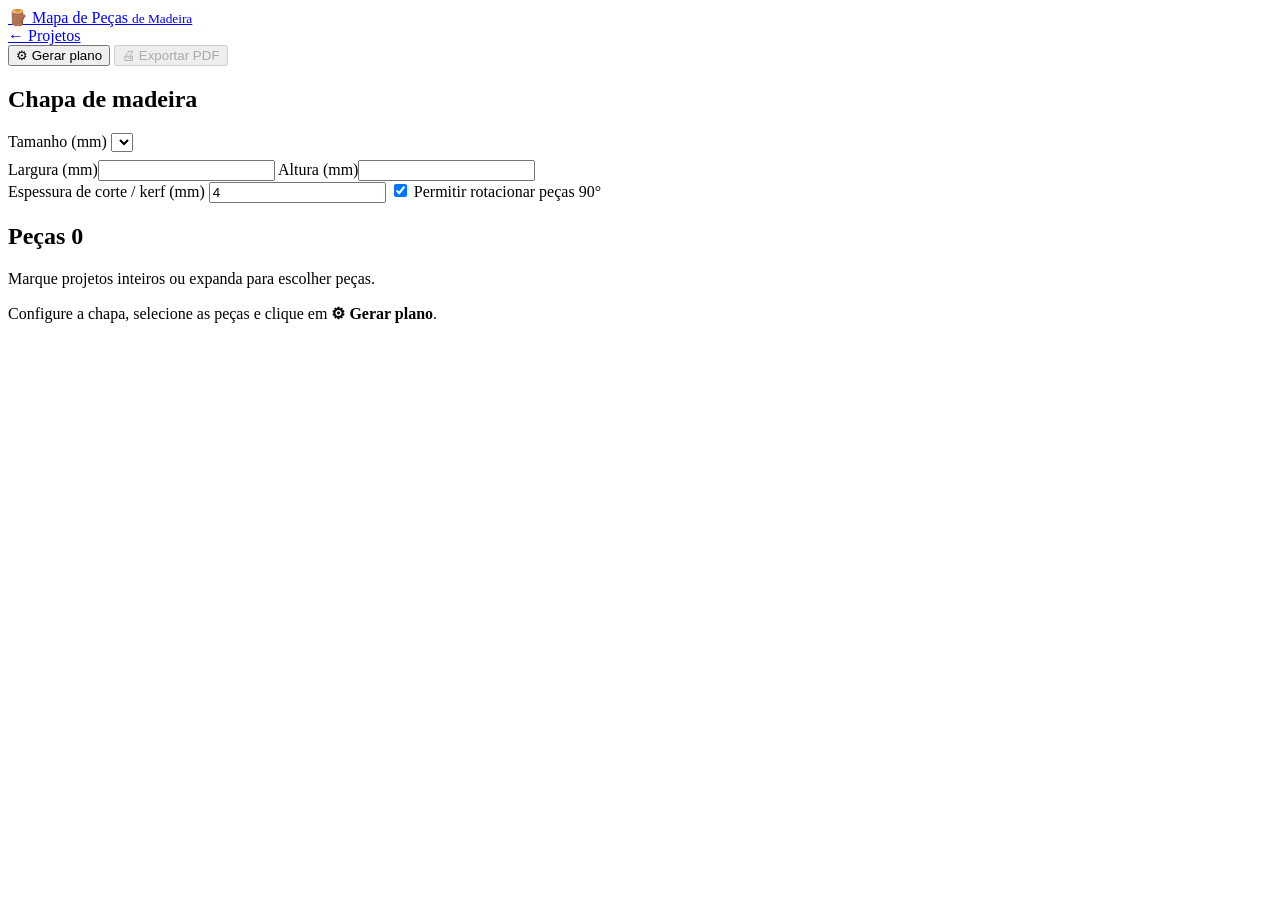
==== src/cutplan.html @ 1746539a "Persistência multi-projeto, plano de corte e melhorias de UX - Backend Node (sem deps) servindo o ap" ====
<!DOCTYPE html>
<html lang="pt-BR">
<head>
  <meta charset="UTF-8" />
  <meta name="viewport" content="width=device-width, initial-scale=1.0" />
  <title>Plano de corte — Mapa de Peças de Madeira</title>
  <link rel="stylesheet" href="/style.css" />
</head>
<body class="cut-page">
  <header class="topbar">
    <a class="brand brand-link" href="/" title="Voltar aos projetos">
      <span class="logo">🪵</span>
      <span>Mapa de Peças <small>de Madeira</small></span>
    </a>
    <div class="toolbar">
      <a class="btn" href="/">← Projetos</a>
      <div class="spacer"></div>
      <button class="btn" id="btnGenerate">⚙ Gerar plano</button>
      <button class="btn" id="btnExportPdf" disabled title="Gere o plano primeiro">🖨 Exportar PDF</button>
    </div>
  </header>

  <main class="cut-layout">
    <!-- Configuração + seleção -->
    <aside class="cut-config">
      <div class="panel">
        <h2>Chapa de madeira</h2>
        <label class="cfg-label">Tamanho (mm)
          <select id="sheetPreset"></select>
        </label>
        <div class="field-grid" style="margin-top:8px;">
          <label>Largura (mm)<input type="number" id="sheetW" min="1" step="1" /></label>
          <label>Altura (mm)<input type="number" id="sheetH" min="1" step="1" /></label>
        </div>
        <label class="cfg-label" style="margin-top:10px;">Espessura de corte / kerf (mm)
          <input type="number" id="kerf" min="0" step="0.5" value="4" />
        </label>
        <label class="manual-toggle" style="margin-top:12px;">
          <input type="checkbox" id="allowRotate" checked /> Permitir rotacionar peças 90°
        </label>
      </div>

      <div class="panel grow">
        <h2>Peças <span id="selCount" class="badge">0</span></h2>
        <p class="hint" style="margin-top:0;">Marque projetos inteiros ou expanda para escolher peças.</p>
        <div id="projTree" class="proj-tree"></div>
      </div>
    </aside>

    <!-- Relatório -->
    <section class="cut-preview">
      <div id="report" class="report">
        <div class="report-empty">
          Configure a chapa, selecione as peças e clique em <strong>⚙ Gerar plano</strong>.
        </div>
      </div>
    </section>
  </main>

  <script src="/cutplan.js"></script>
</body>
</html>
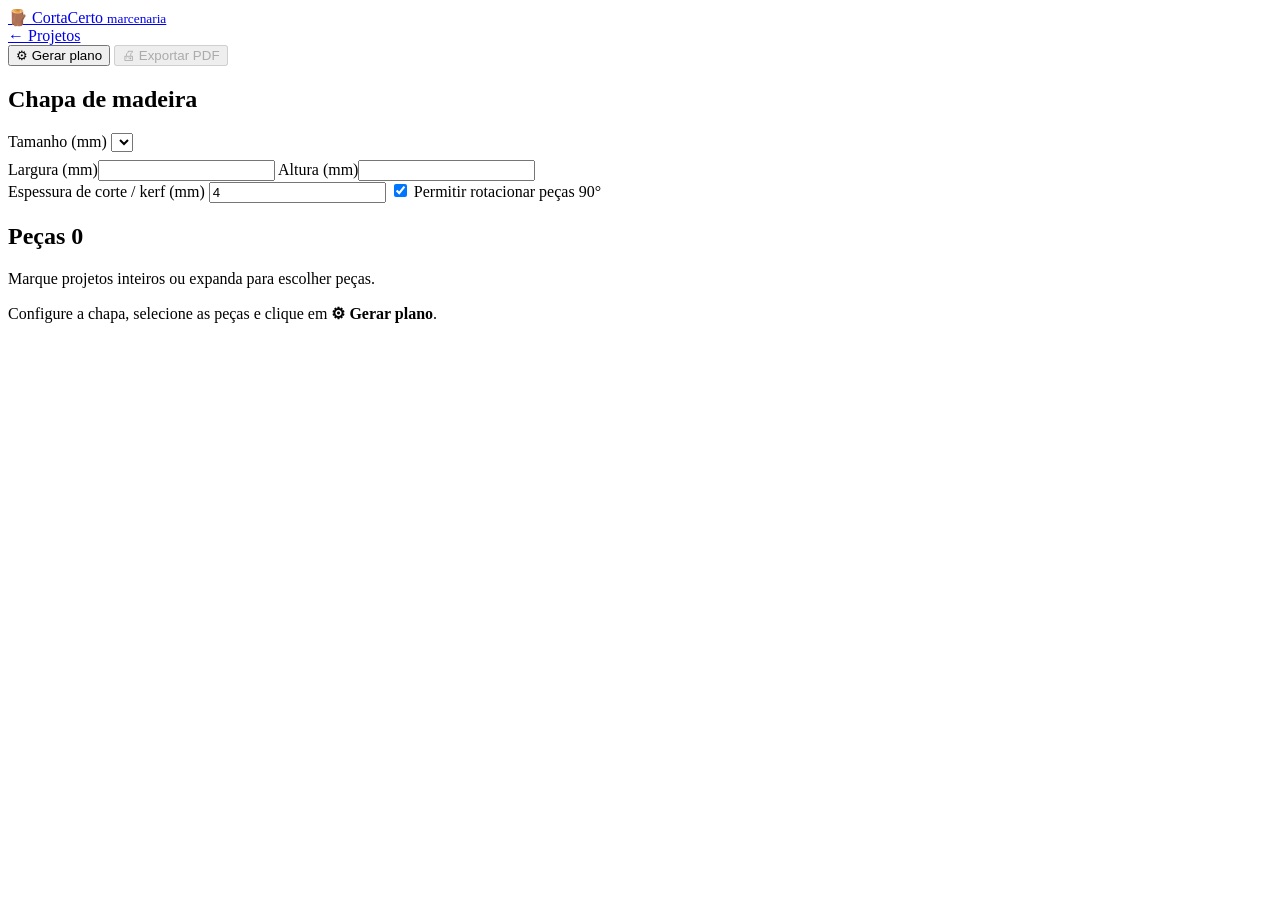
==== commit 3b30eba5: "Renomeia o app para CortaCerto e reescreve o README - Aplica a marca CortaCerto no cabeçalho, título" ====
--- a/src/cutplan.html
+++ b/src/cutplan.html
@@ -3,14 +3,14 @@
 <head>
   <meta charset="UTF-8" />
   <meta name="viewport" content="width=device-width, initial-scale=1.0" />
-  <title>Plano de corte — Mapa de Peças de Madeira</title>
+  <title>Plano de corte — CortaCerto</title>
   <link rel="stylesheet" href="/style.css" />
 </head>
 <body class="cut-page">
   <header class="topbar">
     <a class="brand brand-link" href="/" title="Voltar aos projetos">
       <span class="logo">🪵</span>
-      <span>Mapa de Peças <small>de Madeira</small></span>
+      <span>CortaCerto <small>marcenaria</small></span>
     </a>
     <div class="toolbar">
       <a class="btn" href="/">← Projetos</a>
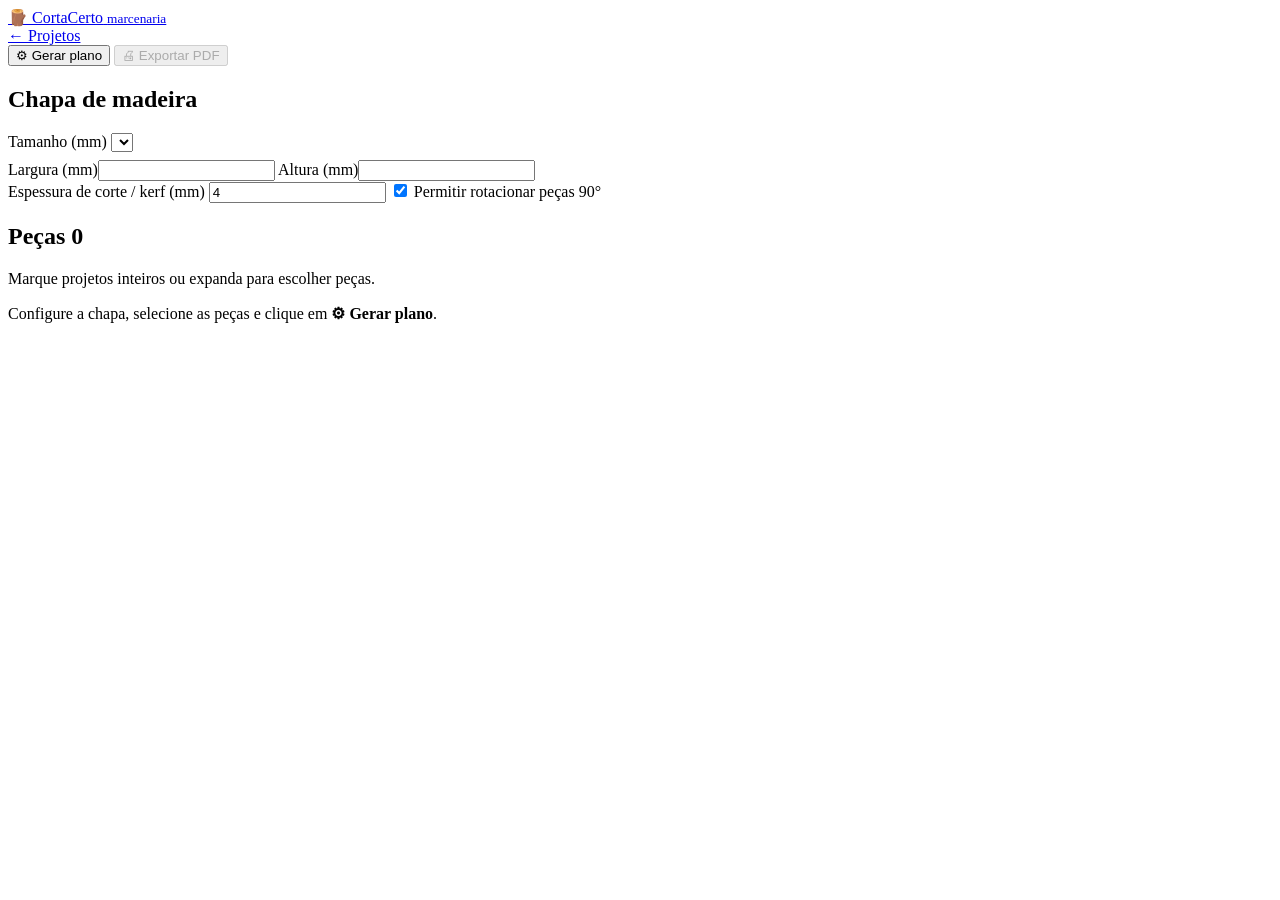
==== commit bbc683fb: "feat: barra de menus, diálogos customizados e bump v0.2 - Barra de menus estilo desktop (Projeto/Ima" ====
--- a/src/cutplan.html
+++ b/src/cutplan.html
@@ -10,7 +10,10 @@
   <header class="topbar">
     <a class="brand brand-link" href="/" title="Voltar aos projetos">
       <span class="logo">🪵</span>
-      <span>CortaCerto <small>marcenaria</small></span>
+      <span class="brand-text">
+        <span class="brand-name">CortaCerto</span>
+        <span class="brand-sub"><small>marcenaria</small> <span class="brand-ver app-version"></span></span>
+      </span>
     </a>
     <div class="toolbar">
       <a class="btn" href="/">← Projetos</a>
@@ -57,6 +60,8 @@
     </section>
   </main>
 
+  <script src="/version.js"></script>
+  <script src="/dialog.js"></script>
   <script src="/cutplan.js"></script>
 </body>
 </html>
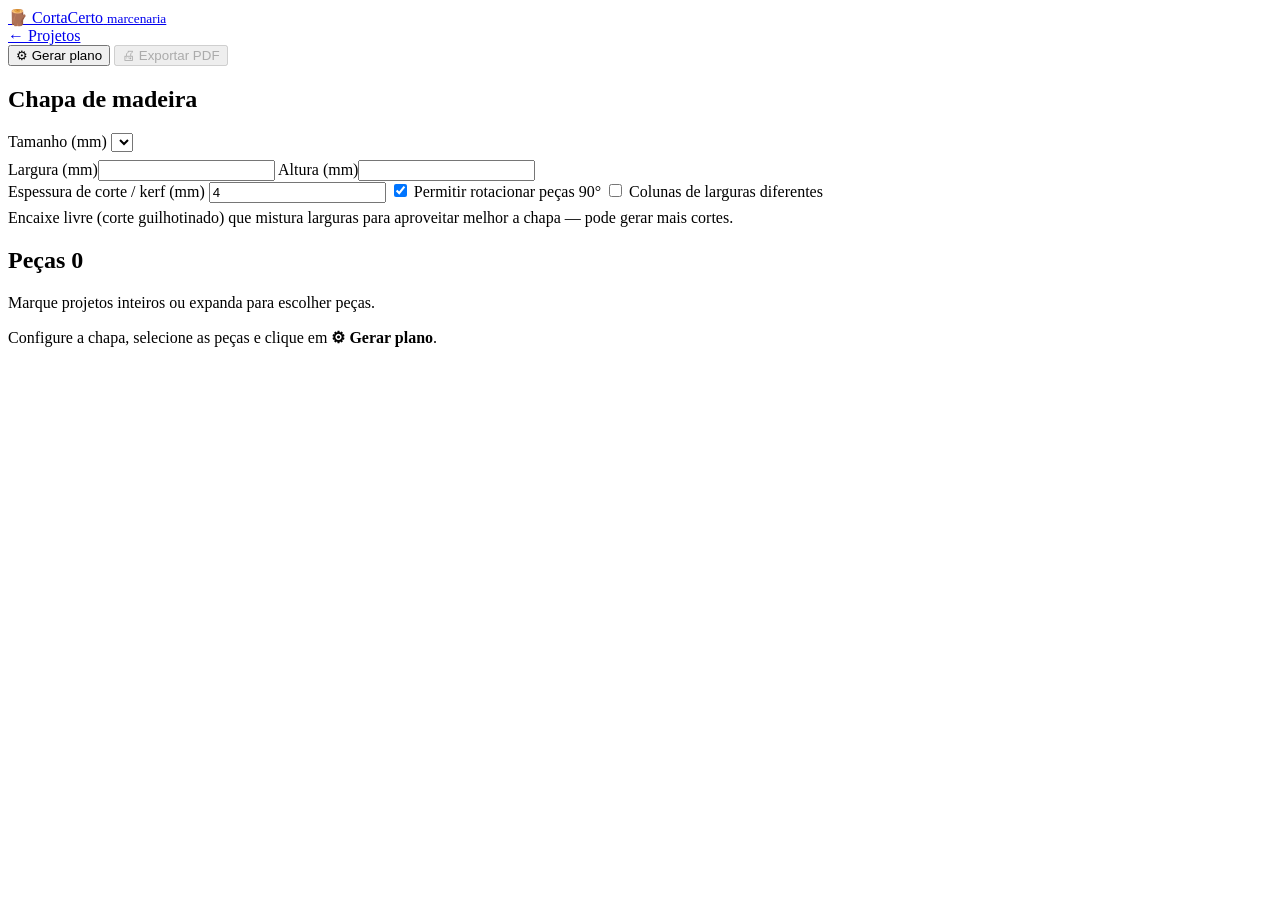
==== commit 94f0c7db: "feat: plano de corte — colunas mistas, cache de tamanho, rodapé e bump v0.5 - Encaixe guilhotinado l" ====
--- a/src/cutplan.html
+++ b/src/cutplan.html
@@ -41,6 +41,11 @@
         <label class="manual-toggle" style="margin-top:12px;">
           <input type="checkbox" id="allowRotate" checked /> Permitir rotacionar peças 90°
         </label>
+        <label class="manual-toggle" style="margin-top:8px;">
+          <input type="checkbox" id="mixedCols" /> Colunas de larguras diferentes
+        </label>
+        <p class="hint" style="margin-top:6px;">Encaixe livre (corte guilhotinado) que mistura larguras para
+          aproveitar melhor a chapa — pode gerar mais cortes.</p>
       </div>
 
       <div class="panel grow">
